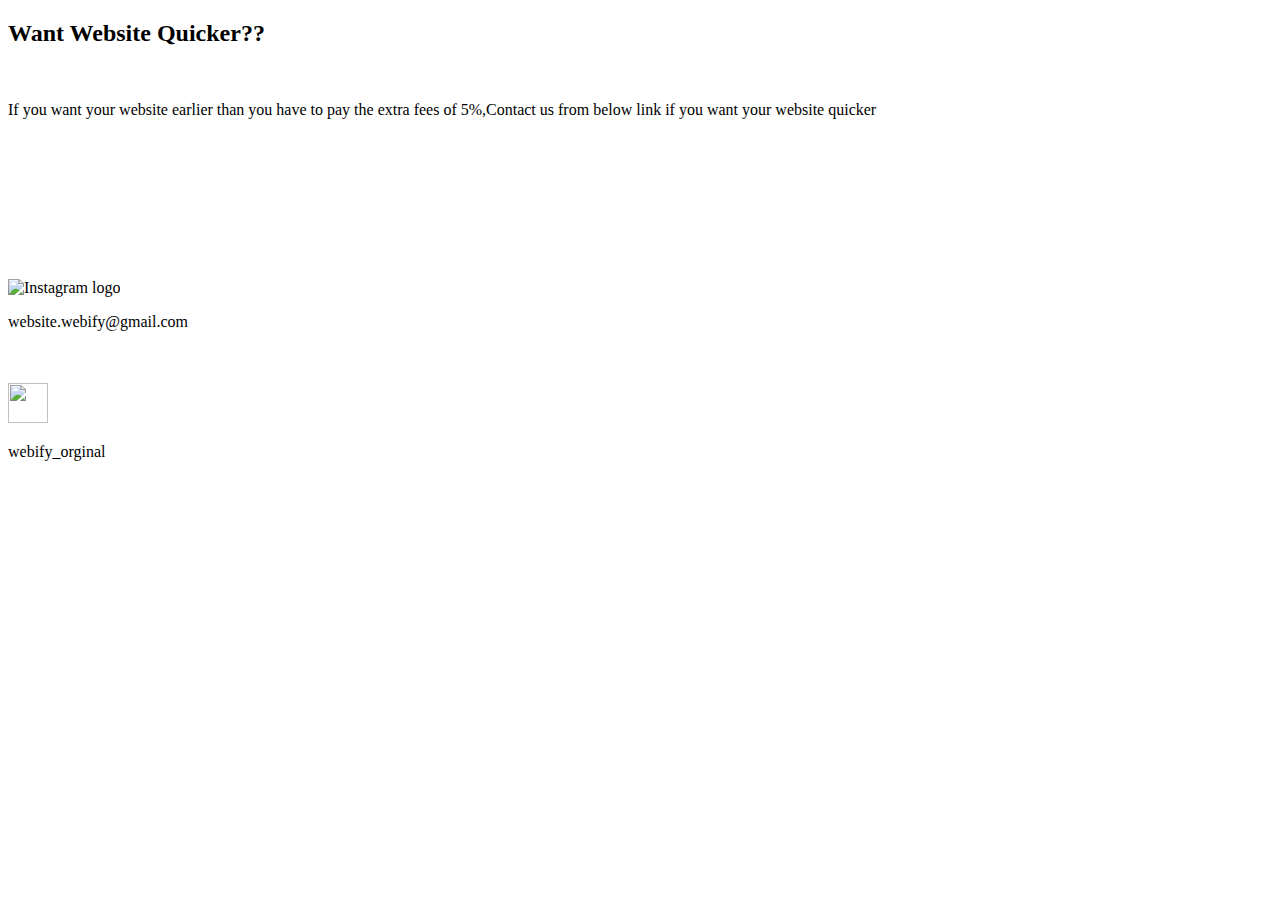
==== Quick.html @ cc609218 "Add files via upload" ====
<!DOCTYPE html>

<html>
<head>
    <link rel="icon" type="images/jpg" href="https://i.ibb.co/8mKMQK1/IMG-20241209-WA0003.jpg">
  <meta tyo
  <meta http-equiv="CONTENT-TYPE" content="text/html; charset=UTF-8">
  <title>Get website earlier</title>
  <link rel="stylesheet" href="Quick.css">
</head>
<body>
  <h2 id="head">
    Want Website Quicker??
  </h2>
  <br>
  <p> If you want your website earlier than you have to pay the extra fees of 5%,Contact us from below link if you want your website quicker </p>
  <br>
  <br>
  <br>
  <br>
  <br>
  <br>
  <br>
  <br>
  <div>
    <img id="gmail"height="30px" width="40px" src="https://i.ibb.co/m6fnvHs/Gmail-icon-2020-svg.png" alt="Instagram logo"> <p>website.webify@gmail.com</p>
    <br>
    <br>
    <img height="40px" width="40px"src="https://i.ibb.co/3mLcvzt/1000044291-removebg-preview.png"><p>webify_orginal</p>
  </div>
</body>
</html>
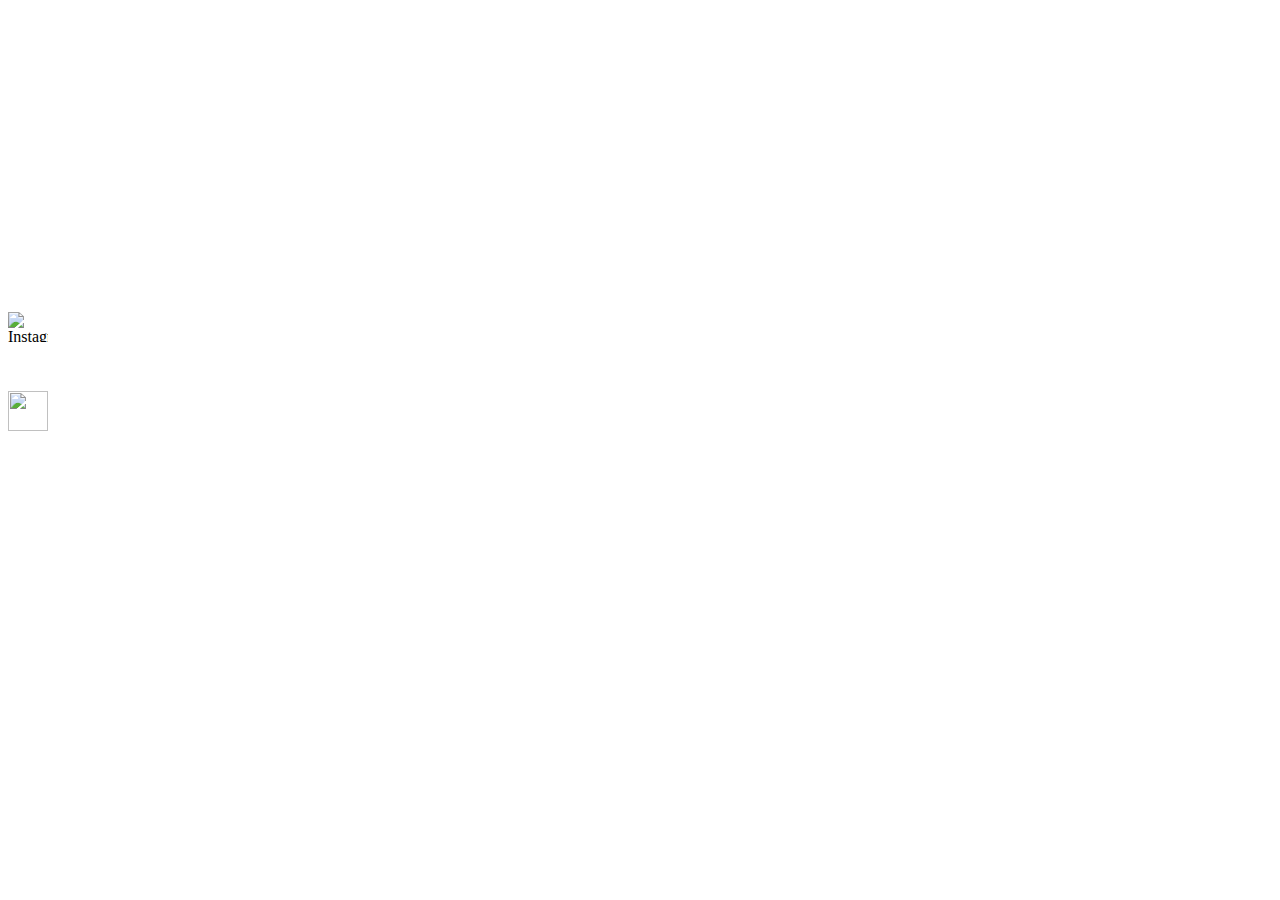
==== commit 90bda759: "Update Quick.html" ====
--- a/Quick.html
+++ b/Quick.html
@@ -3,7 +3,7 @@
 <html>
 <head>
     <link rel="icon" type="images/jpg" href="https://i.ibb.co/8mKMQK1/IMG-20241209-WA0003.jpg">
-  <meta tyo
+  <meta name="viewport" content="width=device-width, initial-scale=1.0">
   <meta http-equiv="CONTENT-TYPE" content="text/html; charset=UTF-8">
   <title>Get website earlier</title>
   <link rel="stylesheet" href="Quick.css">
--- a/Quick.css
+++ b/Quick.css
@@ -0,0 +1,29 @@
+body{
+  background-image: 
+  url(https://i.ibb.co/bHW3P39/Abstract-Website-Background.jpg);
+}
+#head{
+  color: white;
+  text-align: center;
+}
+img{
+  float: left;
+}
+p{
+  text-align: center;
+  color: white;
+  font-size: 20px;
+  font-weight: bold;
+}
+.paymentmethod{
+  float: right;
+  height: 50px;
+  width: 70px;
+  align-items: center;
+  text-align: center;
+  align-self: center;
+}
+h6{
+  color: white;
+  font-size: 15px
+}
